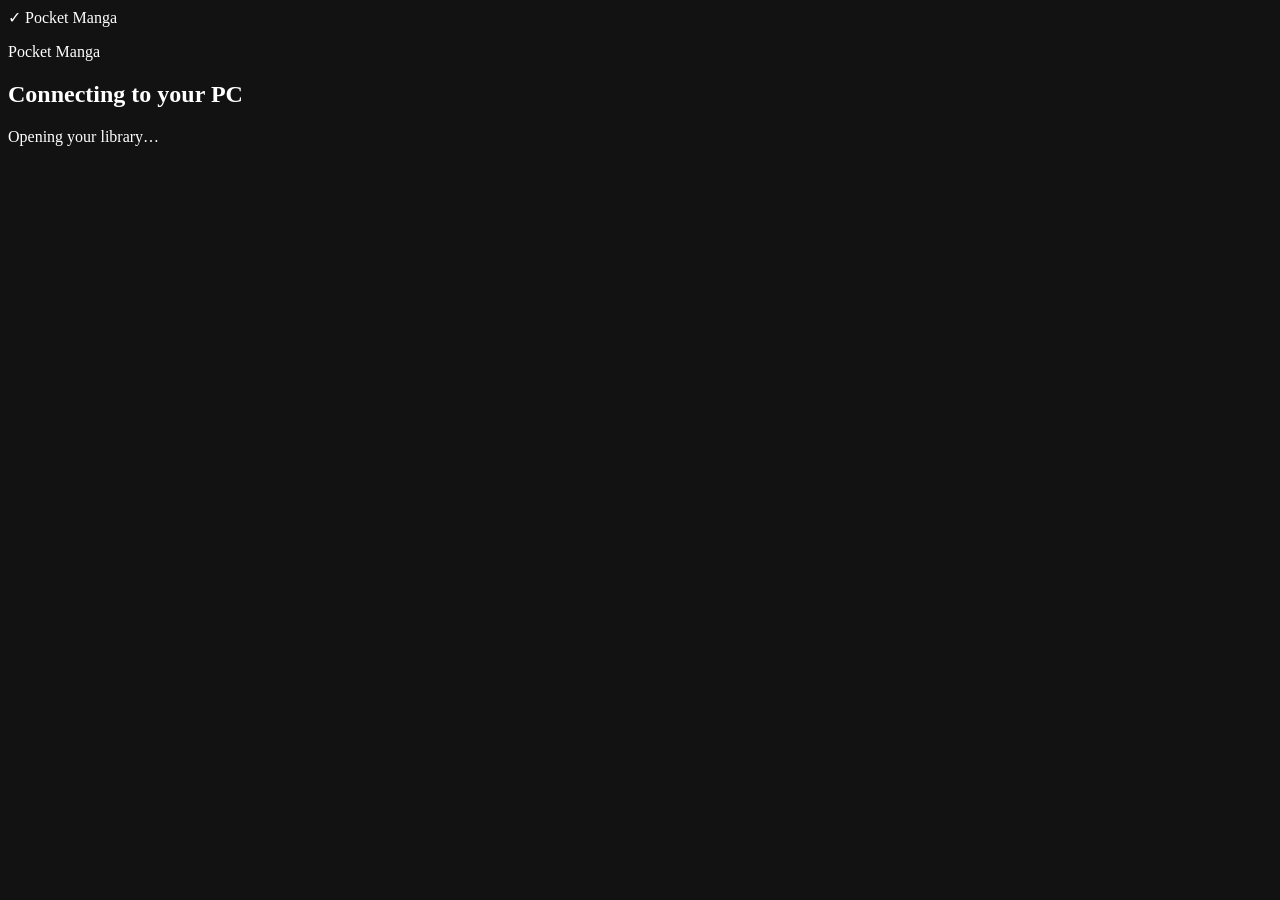
==== pocket_manga_editor/static/index.html @ 78509fd7 "Move export functionality to a companion app to reduce complexity" ====
<!doctype html>
<html lang="en">
  <head>
    <meta charset="utf-8">
    <meta
      name="viewport"
      content="width=device-width, initial-scale=1, viewport-fit=cover"
    >
    <meta name="theme-color" content="#050706">
    <meta name="color-scheme" content="dark">
    <meta name="apple-mobile-web-app-capable" content="yes">
    <meta name="apple-mobile-web-app-status-bar-style" content="black-translucent">
    <meta name="apple-mobile-web-app-title" content="Pocket Manga">
    <meta name="format-detection" content="telephone=no">
    <title>Pocket Manga</title>
    <link rel="manifest" href="/manifest.webmanifest">
    <link rel="icon" href="/static/icon.svg" type="image/svg+xml">
    <link rel="apple-touch-icon" href="/static/icon-180.png">
    <link rel="stylesheet" href="/static/styles.css">
    <script src="/static/app.js" defer></script>
  </head>
  <body>
    <div id="app" class="app-shell">
      <main id="main-content">
        <section id="state-screen" class="screen state-screen" aria-labelledby="state-title">
          <div class="state-card">
            <div class="brand-lockup" aria-label="Pocket Manga">
              <span class="brand-mark" aria-hidden="true">
                <span class="brand-page brand-page-back"></span>
                <span class="brand-page brand-page-front"></span>
                <span class="brand-check">&#10003;</span>
              </span>
              <span class="brand-name">Pocket Manga</span>
            </div>

            <div id="state-spinner" class="state-spinner" aria-hidden="true"></div>
            <p id="state-kicker" class="eyebrow">Pocket Manga</p>
            <h1 id="state-title">Connecting to your PC</h1>
            <p id="state-message" class="state-message">
              Opening your library&hellip;
            </p>

            <button id="state-action" class="primary-button" type="button" hidden>
              Try again
            </button>
            <p id="state-detail" class="state-detail" hidden></p>
          </div>
        </section>

        <section id="library-screen" class="screen library-screen" hidden aria-labelledby="library-title">
          <header class="library-header">
            <div>
              <p class="eyebrow">Pocket Manga</p>
              <h1 id="library-title">Your library</h1>
            </div>
            <button
              id="library-refresh"
              class="icon-button"
              type="button"
              aria-label="Rescan library"
              title="Rescan library"
            >
              <svg viewBox="0 0 24 24" aria-hidden="true">
                <path d="M19 8a8 8 0 1 0 1 6M19 4v4h-4" />
              </svg>
            </button>
          </header>

          <button id="release-control" class="secondary-button" type="button">Release Control</button>
          <div id="library-summary" class="library-summary" aria-live="polite"></div>
          <div id="library-notice" class="notice" role="status" hidden></div>
          <div id="library-list" class="manga-list" role="list"></div>

          <div id="library-empty" class="empty-state" hidden>
            <span class="empty-glyph" aria-hidden="true">&#9638;</span>
            <h2>No manga available</h2>
            <p>The library does not contain a readable image folder.</p>
            <button id="empty-retry" class="secondary-button" type="button">Rescan library</button>
          </div>
        </section>

        <section
          id="activity-screen"
          class="screen activity-screen"
          hidden
          aria-labelledby="activity-title"
        >
          <div class="activity-card">
            <button
              id="back-to-library"
              class="activity-back secondary-button"
              type="button"
              aria-label="Back to library"
            >
              <span aria-hidden="true">&larr;</span>
              Library
            </button>
            <p class="eyebrow">Choose an activity</p>
            <h1 id="activity-title" tabindex="-1">Manga</h1>
            <div class="activity-actions">
              <button id="choose-read" class="activity-button" type="button">
                <strong>Read</strong>
                <span>Read without image-selection controls.</span>
              </button>
              <button id="choose-edit" class="activity-button" type="button">
                <strong>Edit</strong>
                <span>Review and select images for export.</span>
              </button>
            </div>
          </div>
        </section>

        <section id="reader-screen" class="screen reader-screen" hidden aria-label="Manga reader">
          <div id="reader-stage" class="reader-stage">
            <img
              id="image-display"
              class="image-display"
              alt=""
              draggable="false"
              decoding="async"
            >

            <div id="selection-frame" class="selection-frame" hidden aria-hidden="true">
              <span id="selection-tab" class="selection-tab">&#10003;</span>
            </div>

            <div id="top-inert-band" class="top-inert-band" aria-hidden="true"></div>

            <div id="tap-zones" class="tap-zones" aria-label="Reader tap controls">
              <button id="previous-zone" class="tap-zone previous-zone" type="button" aria-label="Previous image">
                <span class="sr-only">Previous image</span>
              </button>
              <button id="chrome-toggle" class="tap-zone chrome-toggle-zone" type="button" aria-label="Hide reader controls" aria-pressed="false">
                <span class="sr-only">Show or hide reader controls</span>
              </button>
              <button id="next-zone" class="tap-zone next-zone" type="button" aria-label="Next image">
                <span class="sr-only">Next image</span>
              </button>
            </div>

            <button
              id="selection-zone"
              class="bottom-selection-zone"
              type="button"
              aria-label="Select this image"
              aria-pressed="false"
              hidden
              disabled
            >
              <span class="sr-only">Select or deselect this image</span>
            </button>

            <div id="top-chrome" class="top-chrome reader-chrome">
              <div class="folder-control control-cluster">
                <button id="back-to-activities" class="reader-button back-button" type="button" aria-label="Back to activity choice">
                  <svg viewBox="0 0 24 24" aria-hidden="true">
                    <path d="m15 18-6-6 6-6" />
                  </svg>
                </button>
                <label class="picker-shell folder-picker-shell">
                  <span class="sr-only">Image folder</span>
                  <select id="folder-picker" aria-label="Choose image folder"></select>
                  <span class="picker-chevron" aria-hidden="true"></span>
                </label>
              </div>

              <label id="selected-picker-shell" class="picker-shell selected-picker-shell" hidden>
                <span class="sr-only">Selected images</span>
                <select id="selected-picker" aria-label="Go to a selected image" disabled>
                  <option value="">Selected &middot; 0</option>
                </select>
                <span class="picker-chevron" aria-hidden="true"></span>
              </label>

              <label class="picker-shell image-picker-shell">
                <span class="sr-only">Go to image</span>
                <select id="image-picker" aria-label="Go to image"></select>
                <span class="picker-chevron" aria-hidden="true"></span>
              </label>
            </div>

            <div id="bottom-chrome" class="bottom-chrome reader-chrome" aria-hidden="true">
              <span id="bottom-folder">&mdash;</span>
              <span id="bottom-position">&mdash;</span>
            </div>

            <div id="image-loading" class="image-loading" role="status" hidden>
              <span class="loading-dot"></span>
              <span class="sr-only">Loading image</span>
            </div>

            <div id="image-error" class="image-error" role="alert" hidden>
              <p>This image could not be loaded.</p>
              <button id="image-retry" class="secondary-button" type="button">Retry image</button>
            </div>

            <div id="boundary-cue" class="boundary-cue" aria-live="polite"></div>
            <div id="reader-feedback" class="reader-feedback" aria-live="polite"></div>
          </div>
        </section>
      </main>

      <aside id="action-error" class="action-error" role="alert" hidden>
        <div>
          <strong id="action-error-title">Couldn&rsquo;t save</strong>
          <p id="action-error-message"></p>
        </div>
        <div class="action-error-buttons">
          <button id="action-error-retry" class="error-retry" type="button">Retry</button>
          <button id="action-error-dismiss" class="error-dismiss" type="button" aria-label="Dismiss error">&#10005;</button>
        </div>
      </aside>

      <div id="toast" class="toast" role="status" aria-live="polite" hidden></div>
      <div id="connection-announcer" class="sr-only" aria-live="assertive"></div>
    </div>
  </body>
</html>
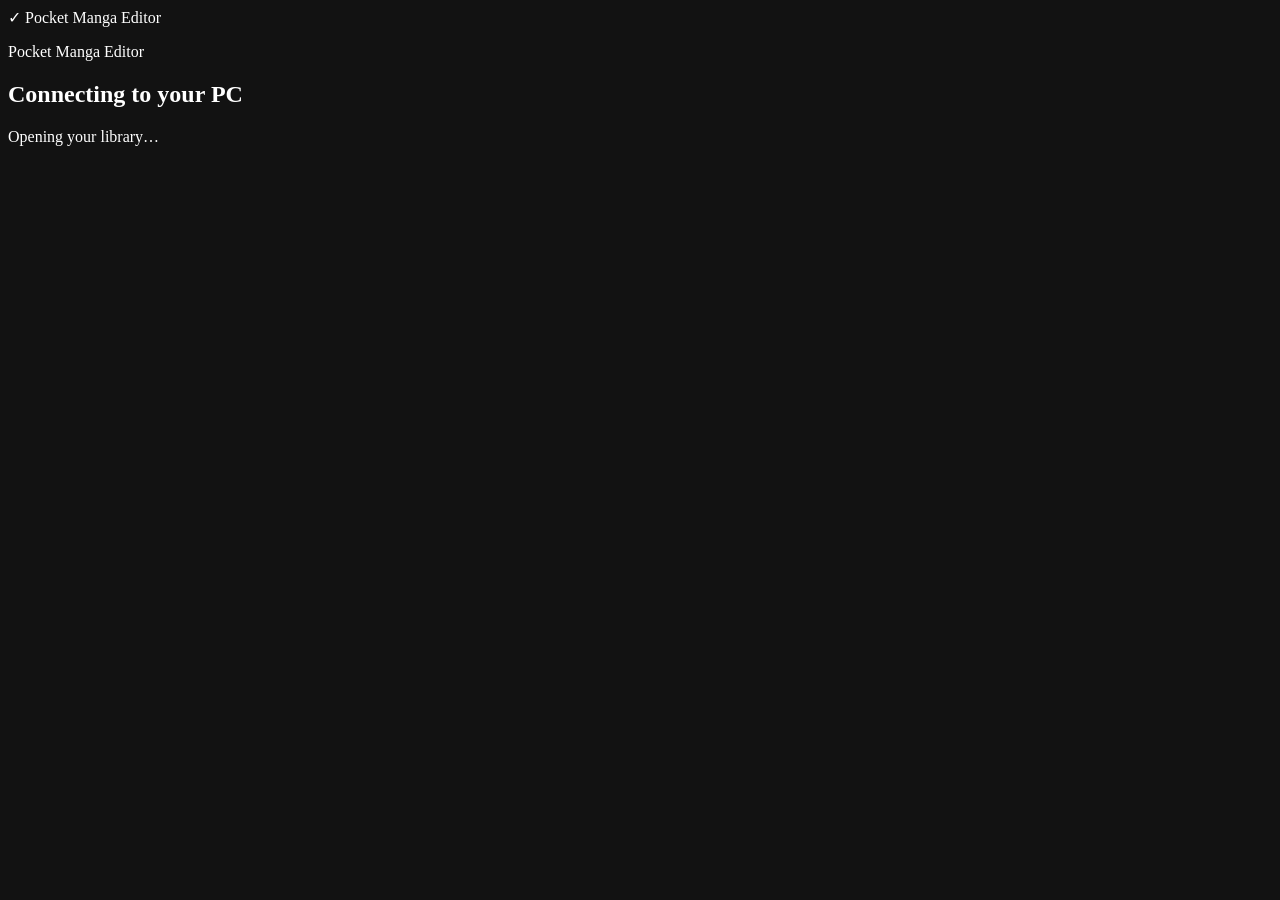
==== commit 83f0c3ba: "Home page adjustments" ====
--- a/pocket_manga_editor/static/index.html
+++ b/pocket_manga_editor/static/index.html
@@ -12,7 +12,7 @@
     <meta name="apple-mobile-web-app-status-bar-style" content="black-translucent">
     <meta name="apple-mobile-web-app-title" content="Pocket Manga">
     <meta name="format-detection" content="telephone=no">
-    <title>Pocket Manga</title>
+    <title>Pocket Manga Editor</title>
     <link rel="manifest" href="/manifest.webmanifest">
     <link rel="icon" href="/static/icon.svg" type="image/svg+xml">
     <link rel="apple-touch-icon" href="/static/icon-180.png">
@@ -24,17 +24,17 @@
       <main id="main-content">
         <section id="state-screen" class="screen state-screen" aria-labelledby="state-title">
           <div class="state-card">
-            <div class="brand-lockup" aria-label="Pocket Manga">
+            <div class="brand-lockup" aria-label="Pocket Manga Editor">
               <span class="brand-mark" aria-hidden="true">
                 <span class="brand-page brand-page-back"></span>
                 <span class="brand-page brand-page-front"></span>
                 <span class="brand-check">&#10003;</span>
               </span>
-              <span class="brand-name">Pocket Manga</span>
+              <span class="brand-name">Pocket Manga Editor</span>
             </div>
 
             <div id="state-spinner" class="state-spinner" aria-hidden="true"></div>
-            <p id="state-kicker" class="eyebrow">Pocket Manga</p>
+            <p id="state-kicker" class="eyebrow">Pocket Manga Editor</p>
             <h1 id="state-title">Connecting to your PC</h1>
             <p id="state-message" class="state-message">
               Opening your library&hellip;
@@ -47,11 +47,83 @@
           </div>
         </section>
 
+        <section id="home-screen" class="screen menu-screen" hidden aria-labelledby="home-title">
+          <div class="menu-card">
+            <h1 id="home-title" class="app-title">Pocket Manga Editor</h1>
+            <div id="recommendation-filter" class="segmented-control" role="group" aria-label="Recommendation pool">
+              <button id="filter-all" type="button" aria-pressed="true">All</button>
+              <button id="filter-normal" type="button" aria-pressed="false">Normal only</button>
+              <button id="filter-adult" type="button" aria-pressed="false">18+ only</button>
+            </div>
+            <div class="menu-actions">
+              <button id="recommend" class="primary-button" type="button">Recommend</button>
+              <button id="explore" class="secondary-button" type="button">Explore</button>
+            </div>
+            <section class="home-maintenance" aria-labelledby="maintenance-title">
+              <h2 id="maintenance-title">Maintenance</h2>
+              <div class="maintenance-actions">
+                <button id="reset-preferences" class="secondary-button" type="button">Reset Preferences</button>
+                <button id="cleanup" class="secondary-button" type="button">Clean Up</button>
+              </div>
+            </section>
+            <footer class="home-footer">
+              <dl class="library-location">
+                <dt>Library</dt>
+                <dd id="library-path"></dd>
+              </dl>
+            </footer>
+          </div>
+        </section>
+
+        <section id="recommendation-screen" class="screen menu-screen" hidden aria-labelledby="recommendation-title">
+          <div class="menu-card">
+            <h1 class="app-title">Pocket Manga Editor</h1>
+            <p class="eyebrow">Your recommendation</p>
+            <h2 id="recommendation-title" class="recommendation-heading" tabindex="-1"></h2>
+            <div id="recommendation-badges" class="title-badges"></div>
+            <p class="menu-description">Continue reading or choose an outcome. Resolve this recommendation to continue.</p>
+            <div class="menu-actions">
+              <button id="recommendation-read" class="primary-button" type="button">Read</button>
+              <button id="recommendation-favorite" class="secondary-button" type="button" aria-pressed="false">Favorite</button>
+            </div>
+            <p class="filter-label">How was it?</p>
+            <div id="feedback-options" class="feedback-options">
+              <button class="secondary-button" type="button" data-feedback="enjoyed">Enjoyed it</button>
+              <button class="secondary-button" type="button" data-feedback="too_soon">Too soon</button>
+              <button class="secondary-button" type="button" data-feedback="not_in_mood">Not in the mood</button>
+              <button class="secondary-button preference-less" type="button" data-feedback="less_often">Less often</button>
+              <button class="secondary-button preference-excluded" type="button" data-feedback="not_for_me">Not for me</button>
+              <button class="secondary-button" type="button" data-feedback="no_feedback">No feedback</button>
+            </div>
+          </div>
+        </section>
+
+        <section id="cleanup-screen" class="screen menu-screen" hidden aria-labelledby="cleanup-title">
+          <div class="menu-card">
+            <button id="cleanup-back" class="secondary-button navigation-back" type="button">
+              <svg viewBox="0 0 24 24" aria-hidden="true"><path d="m15 18-6-6 6-6" /></svg>
+              Home
+            </button>
+            <p class="eyebrow">Recommendation preferences</p>
+            <h1 id="cleanup-title">Clean Up</h1>
+            <p class="menu-description">These titles no longer have a folder in your library. Choose the recommendation records to remove. Reading and editing files are kept. No backup is created.</p>
+            <div id="cleanup-list" class="cleanup-list"></div>
+            <p id="cleanup-empty" class="menu-description" hidden>No orphaned recommendation records.</p>
+            <button id="cleanup-remove" class="secondary-button" type="button">Remove selected records</button>
+          </div>
+        </section>
+
         <section id="library-screen" class="screen library-screen" hidden aria-labelledby="library-title">
+          <div class="library-navigation">
+            <button id="explore-back" class="secondary-button navigation-back" type="button">
+              <svg viewBox="0 0 24 24" aria-hidden="true"><path d="m15 18-6-6 6-6" /></svg>
+              Home
+            </button>
+          </div>
           <header class="library-header">
             <div>
-              <p class="eyebrow">Pocket Manga</p>
-              <h1 id="library-title">Your library</h1>
+              <p class="eyebrow">Pocket Manga Editor</p>
+              <h1 id="library-title">Explore</h1>
             </div>
             <button
               id="library-refresh"
@@ -66,15 +138,35 @@
             </button>
           </header>
 
-          <button id="release-control" class="secondary-button" type="button">Release Control</button>
-          <div id="library-summary" class="library-summary" aria-live="polite"></div>
+          <div class="library-controls">
+            <label class="library-search" for="library-search">
+              <svg viewBox="0 0 24 24" aria-hidden="true"><circle cx="10.5" cy="10.5" r="6.5" /><path d="m16 16 4.5 4.5" /></svg>
+              <span class="sr-only">Search manga titles and authors</span>
+              <input id="library-search" type="search" placeholder="Search titles or [author]" autocomplete="off" autocapitalize="none" spellcheck="false">
+            </label>
+            <div class="library-results">
+              <div id="library-summary" class="library-summary" aria-live="polite"></div>
+              <fieldset class="explore-pool">
+                <legend class="sr-only">Explore 18+ visibility</legend>
+                <label>
+                  <input id="explore-all" class="sr-only" name="explore-pool" type="radio" value="all" checked>
+                  <span>All</span>
+                </label>
+                <label>
+                  <input id="explore-normal" class="sr-only" name="explore-pool" type="radio" value="normal">
+                  <span>Normal only</span>
+                </label>
+              </fieldset>
+            </div>
+          </div>
           <div id="library-notice" class="notice" role="status" hidden></div>
           <div id="library-list" class="manga-list" role="list"></div>
+          <p id="library-no-results" class="library-no-results" hidden>No manga match your search and filter.</p>
 
           <div id="library-empty" class="empty-state" hidden>
             <span class="empty-glyph" aria-hidden="true">&#9638;</span>
             <h2>No manga available</h2>
-            <p>The library does not contain a readable image folder.</p>
+            <p>The library folder does not contain any manga folders.</p>
             <button id="empty-retry" class="secondary-button" type="button">Rescan library</button>
           </div>
         </section>
@@ -88,15 +180,16 @@
           <div class="activity-card">
             <button
               id="back-to-library"
-              class="activity-back secondary-button"
+              class="secondary-button navigation-back"
               type="button"
-              aria-label="Back to library"
+              aria-label="Back to Explore"
             >
-              <span aria-hidden="true">&larr;</span>
-              Library
+              <svg viewBox="0 0 24 24" aria-hidden="true"><path d="m15 18-6-6 6-6" /></svg>
+              Explore
             </button>
             <p class="eyebrow">Choose an activity</p>
             <h1 id="activity-title" tabindex="-1">Manga</h1>
+            <div id="activity-badges" class="title-badges"></div>
             <div class="activity-actions">
               <button id="choose-read" class="activity-button" type="button">
                 <strong>Read</strong>
@@ -107,6 +200,7 @@
                 <span>Review and select images for export.</span>
               </button>
             </div>
+            <div id="activity-preferences" class="menu-actions preference-actions" aria-label="Recommendation preferences"></div>
           </div>
         </section>
 
